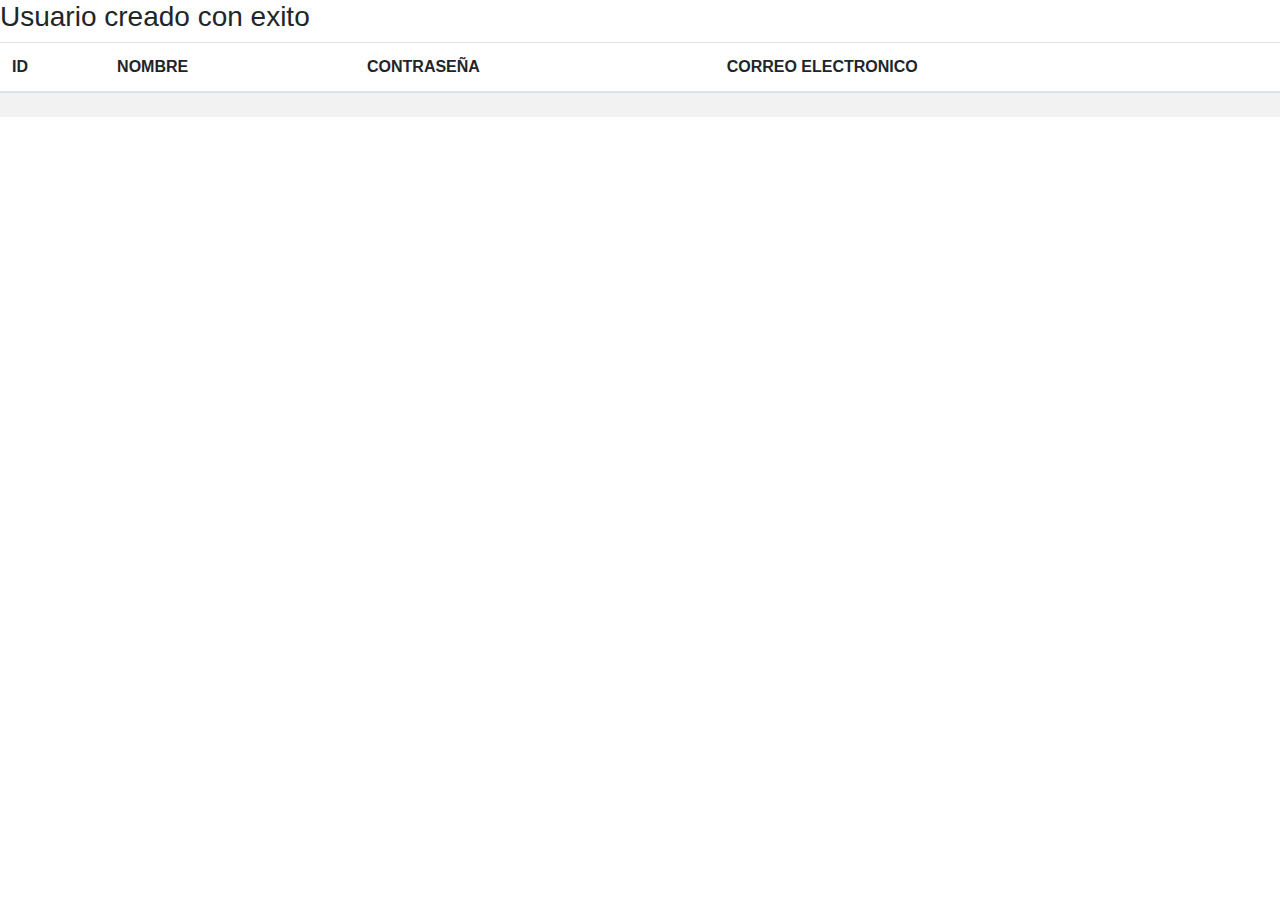
==== src/main/resources/templates/crud/creado.html @ 29b5cb60 "todos los archivos" ====
<!DOCTYPE html>
<html xmlns:th="http://www.thymeleaf.org">
<head>
<meta http-equiv="Content-Type" content="text/html; charset=UTF-8" />
<link rel="stylesheet"
	href="https://stackpath.bootstrapcdn.com/bootstrap/4.4.1/css/bootstrap.min.css">
<script
	src="https://stackpath.bootstrapcdn.com/bootstrap/4.4.1/js/bootstrap.min.js"></script>
<title>Usuario Creado</title>
</head>
<body>

	<div class="panel panel-info">
		<div class="panel-heading">
			<h3>Usuario creado con exito</h3>
		</div>
		<table class="table table-striped">
			<thead>
				<tr>
					<th>ID</th>
					<th>NOMBRE</th>
					<th>CONTRASEÑA</th>
					<th>CORREO ELECTRONICO</th>
				</tr>
			</thead>
			<tbody>
				<tr>
					<td data-th-text="${usuario.id}"></td>
					<td data-th-text="${usuario.nombre}"></td>
					<td data-th-text="${usuario.password}"></td>
					<td data-th-text="${usuario.email}"></td>
				</tr>
			</tbody>

		</table>


	</div>

</body>
</html>
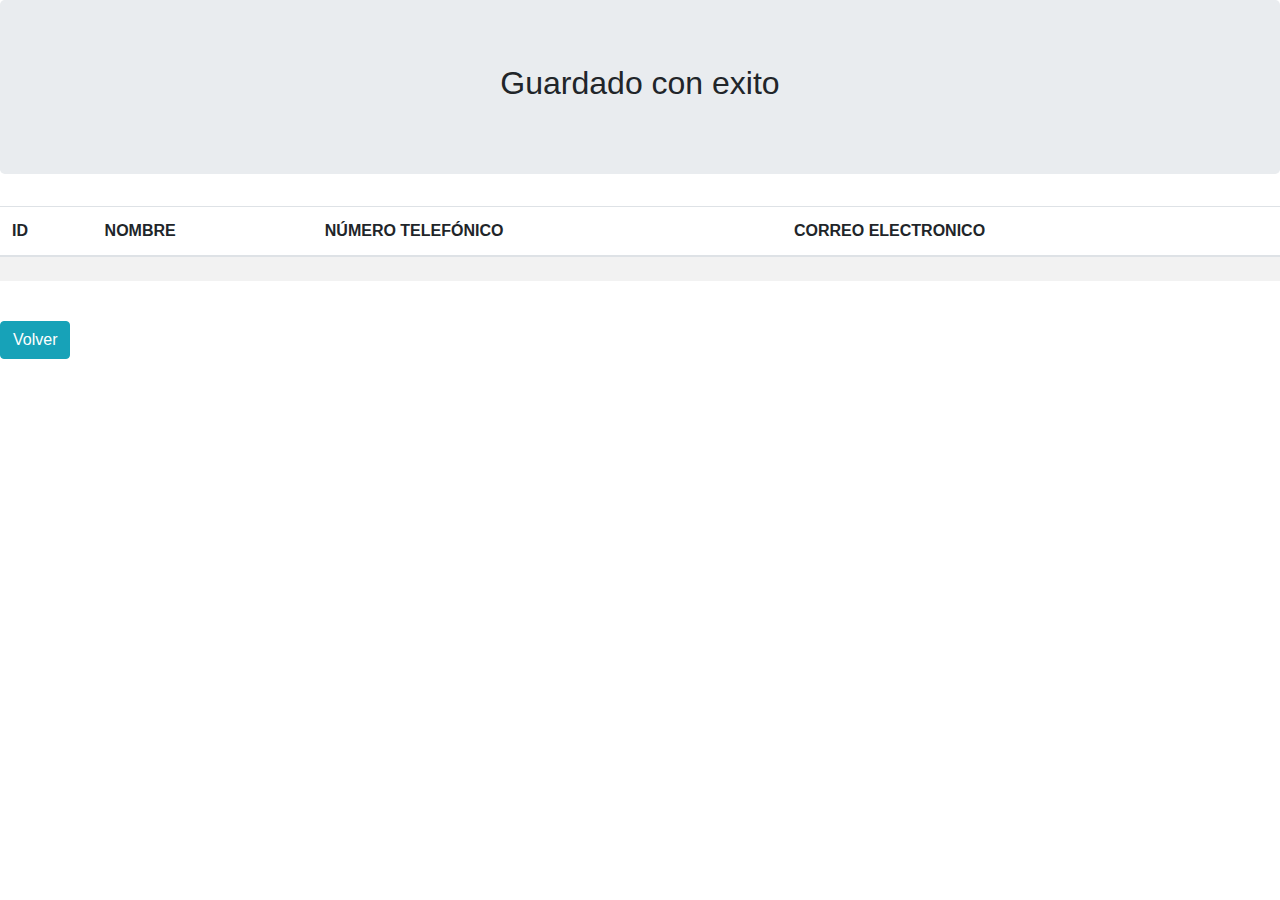
==== commit fd6151c5: "agregado de todas las funciones del CRUD" ====
--- a/src/main/resources/templates/crud/creado.html
+++ b/src/main/resources/templates/crud/creado.html
@@ -1,41 +1,44 @@
 <!DOCTYPE html>
 <html xmlns:th="http://www.thymeleaf.org">
 <head>
-<meta http-equiv="Content-Type" content="text/html; charset=UTF-8" />
-<link rel="stylesheet"
-	href="https://stackpath.bootstrapcdn.com/bootstrap/4.4.1/css/bootstrap.min.css">
-<script
-	src="https://stackpath.bootstrapcdn.com/bootstrap/4.4.1/js/bootstrap.min.js"></script>
-<title>Usuario Creado</title>
+	<meta http-equiv="Content-Type" content="text/html; charset=UTF-8" />
+	<link rel="stylesheet"
+		  href="https://stackpath.bootstrapcdn.com/bootstrap/4.4.1/css/bootstrap.min.css">
+
+	<link href="../static/css/styles.css" th:href="@{/css/styles.css}" rel="stylesheet" />
+	<script
+			src="https://stackpath.bootstrapcdn.com/bootstrap/4.4.1/js/bootstrap.min.js"></script>
+	<title>Usuario Creado</title>
 </head>
 <body>
 
-	<div class="panel panel-info">
-		<div class="panel-heading">
-			<h3>Usuario creado con exito</h3>
-		</div>
-		<table class="table table-striped">
-			<thead>
-				<tr>
-					<th>ID</th>
-					<th>NOMBRE</th>
-					<th>CONTRASEÑA</th>
-					<th>CORREO ELECTRONICO</th>
-				</tr>
-			</thead>
-			<tbody>
-				<tr>
-					<td data-th-text="${usuario.id}"></td>
-					<td data-th-text="${usuario.nombre}"></td>
-					<td data-th-text="${usuario.password}"></td>
-					<td data-th-text="${usuario.email}"></td>
-				</tr>
-			</tbody>
+<div class="panel panel-info">
+	<div class="jumbotron text-center">
+		<h2>Guardado con exito</h2>
+	</div>
+	<table class="table table-striped">
+		<thead>
+		<tr>
+			<th>ID</th>
+			<th>NOMBRE</th>
+			<th>NÚMERO TELEFÓNICO</th>
+			<th>CORREO ELECTRONICO</th>
+		</tr>
+		</thead>
+		<tbody>
+		<tr>
+			<td data-th-text="${usuario.id}"></td>
+			<td data-th-text="${usuario.nombre}"></td>
+			<td data-th-text="${usuario.password}"></td>
+			<td data-th-text="${usuario.email}"></td>
+		</tr>
+		</tbody>
 
-		</table>
+	</table>
+	<br />
+	<a class="btn btn-info" href="volver">Volver</a>
 
-
-	</div>
+</div>
 
 </body>
 </html>